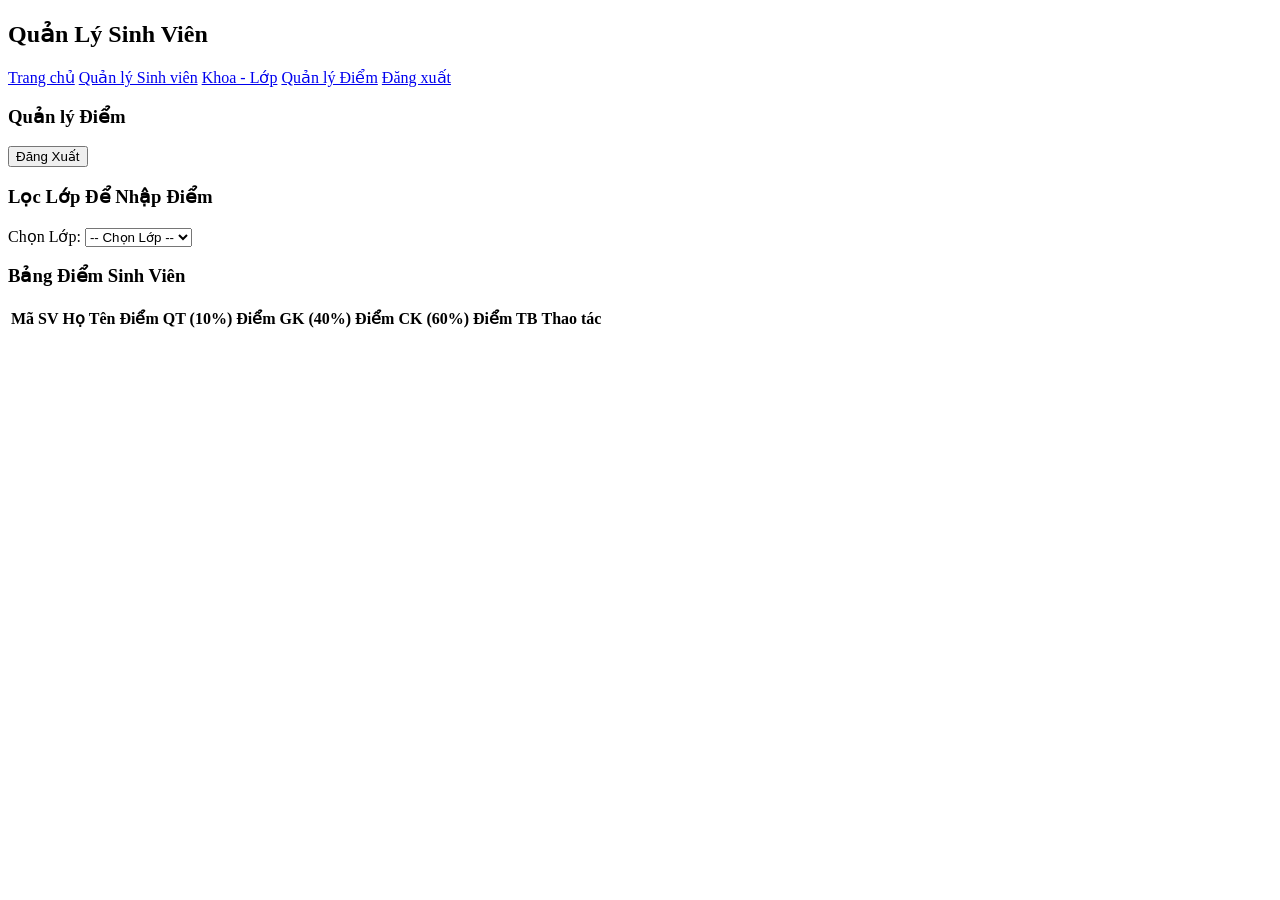
==== qldiem.html @ 97818bcf "Initial commit - quan ly sinh vien" ====
<!DOCTYPE html>
<html lang="vi">
<head>
    <meta charset="UTF-8">
    <title>Quản lý Điểm</title>
    <link rel="stylesheet" href="css/style.css">
</head>
<body>
    <div class="sidebar">
        <h2>Quản Lý Sinh Viên</h2>
        <a href="trangchu.html">Trang chủ</a>
        <a href="qlsv.html">Quản lý Sinh viên</a>
        <a href="qlkhoalop.html">Khoa - Lớp</a>
        <a href="qldiem.html" class="active">Quản lý Điểm</a>
        <a href="#" onclick="xuLyDangXuat()">Đăng xuất</a>
    </div>

    <div class="main-content">
        <div class="header">
            <h3>Quản lý Điểm</h3>
            <button class="btn-logout" onclick="xuLyDangXuat()">Đăng Xuất</button>
        </div>
        <div class="content">
            <div class="box">
                <h3>Lọc Lớp Để Nhập Điểm</h3>
                <div class="form-group">
                    <label>Chọn Lớp:</label>
                    <select id="chonLopDiem" onchange="hienThiBangDiem()">
                        <option value="">-- Chọn Lớp --</option>
                    </select>
                </div>
            </div>

            <div class="box">
                <h3>Bảng Điểm Sinh Viên</h3>
                <table>
                    <thead>
                        <tr>
                            <th>Mã SV</th>
                            <th>Họ Tên</th>
                            <th>Điểm QT (10%)</th>
                            <th>Điểm GK (40%)</th>
                            <th>Điểm CK (60%)</th>
                            <th>Điểm TB</th>
                            <th>Thao tác</th>
                        </tr>
                    </thead>
                    <tbody id="bangDiem"></tbody>
                </table>
            </div>
        </div>
    </div>
    
    <script src="js/chung.js"></script>
    <script src="js/qldiem.js"></script>
</body>
</html>
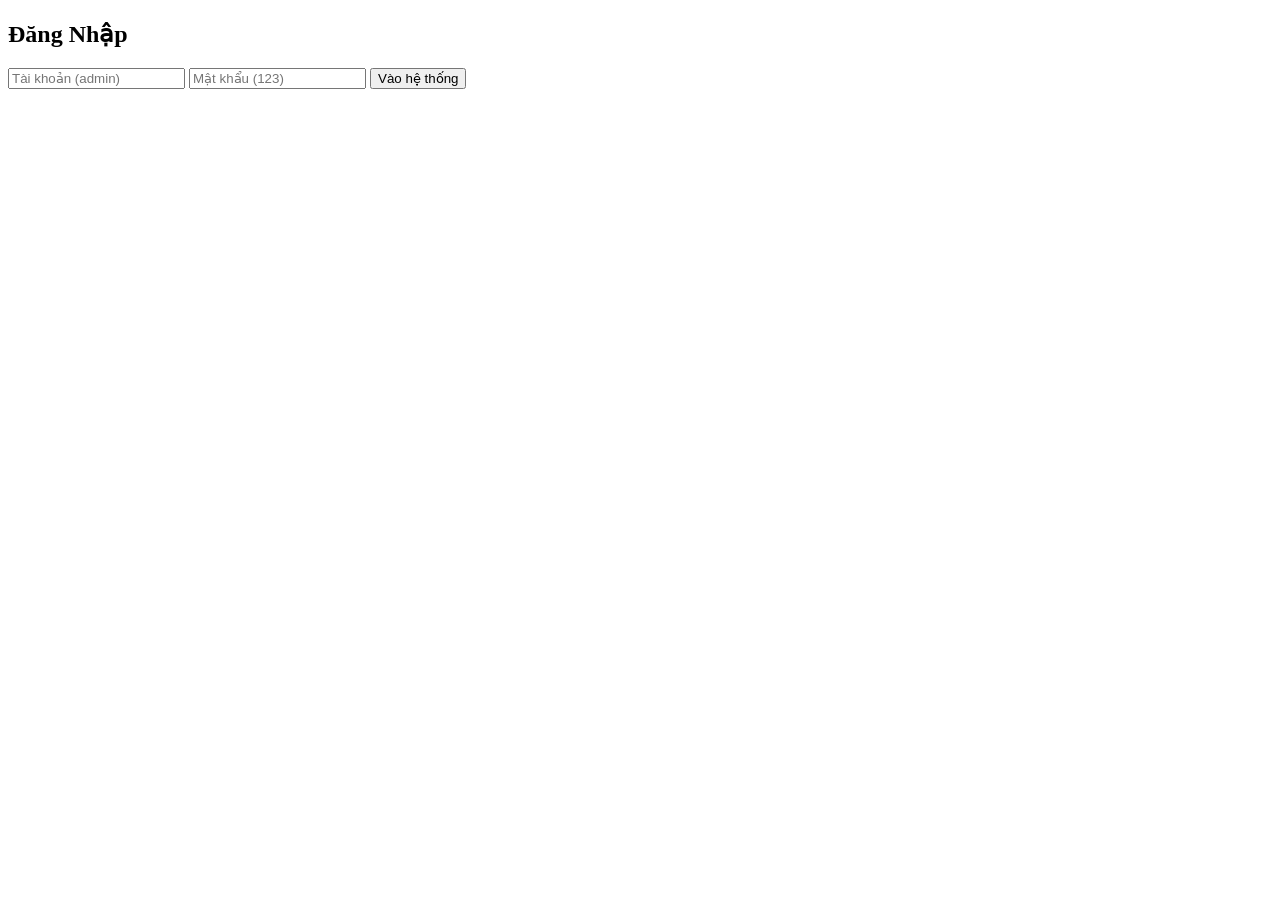
==== commit 436843a7: "qlsv-qldiem changes" ====
--- a/qldiem.html
+++ b/qldiem.html
@@ -3,7 +3,7 @@
 <head>
     <meta charset="UTF-8">
     <title>Quản lý Điểm</title>
-    <link rel="stylesheet" href="css/style.css">
+    <link rel="stylesheet" href="style.css">
 </head>
 <body>
     <div class="sidebar">
@@ -51,7 +51,7 @@
         </div>
     </div>
     
-    <script src="js/chung.js"></script>
-    <script src="js/qldiem.js"></script>
+    <script src="chung.js"></script>
+    <script src="qldiem.js"></script>
 </body>
 </html>
--- a/style.css
+++ b/style.css
@@ -0,0 +1,160 @@
+* { margin: 0; 
+    padding: 0; 
+    box-sizing: border-box; 
+    font-family: Arial, sans-serif; 
+}
+body { 
+    background-color: #f4f6f9; 
+    color: #333; 
+}
+
+.sidebar { 
+    width: 250px; 
+    height: 100vh; 
+    background-color: #0b1a30; 
+    color: white; 
+    position: fixed; 
+    left: 0; 
+    top: 0; 
+}
+.sidebar h2 { 
+    padding: 20px; 
+    font-size: 18px; 
+    border-bottom: 1px solid #1a2b45; 
+    text-align: center; 
+}
+.sidebar a { 
+    display: block; 
+    padding: 15px 20px; 
+    color: #a0aec0; 
+    text-decoration: none; 
+    border-bottom: 1px solid #1a2b45; 
+    font-size: 15px; 
+}
+.sidebar a:hover, .sidebar a.active { 
+    background-color: #1d4ed8; 
+    color: white; 
+}
+
+.main-content { 
+    margin-left: 250px; 
+    min-height: 100vh; 
+}
+.header { 
+    background-color: #0b1a30; 
+    color: white; 
+    padding: 15px 30px; 
+    display: flex; 
+    justify-content: space-between; 
+    align-items: center; 
+}
+.btn-logout { 
+    background-color: #3b82f6; 
+    color: white; 
+    border: none; 
+    padding: 8px 15px; 
+    border-radius: 5px; 
+    cursor: pointer; 
+}
+.btn-logout:hover { 
+    background-color: #2563eb; 
+}
+.content { 
+    padding: 30px; 
+}
+
+.box { 
+    background: white; 
+    padding: 20px; 
+    border-radius: 8px; 
+    box-shadow: 0 2px 5px rgba(0,0,0,0.1); 
+    margin-bottom: 20px; 
+}
+.box h3 { 
+    margin-bottom: 15px; 
+    color: #0b1a30; 
+}
+.form-group { 
+    margin-bottom: 15px; 
+}
+.form-group label { 
+    display: block; 
+    margin-bottom: 5px; 
+    font-weight: bold; 
+    font-size: 14px; 
+}
+.form-group input, .form-group select { 
+    width: 100%; 
+    padding: 10px; 
+    border: 1px solid #ccc; 
+    border-radius: 5px; 
+}
+button {
+    background-color: #1d4ed8; 
+    color: white; 
+    padding: 10px 15px; 
+    border: none; 
+    border-radius: 5px; 
+    cursor: pointer; 
+    font-weight: bold; 
+}
+button:hover { 
+    background-color: #1e40af; 
+}
+button.delete-btn { 
+    background-color: #ef4444; 
+    padding: 6px 10px; 
+    font-size: 13px; 
+}
+button.edit-btn { 
+    background-color: #10b981; 
+    padding: 6px 10px; 
+    font-size: 13px; 
+}
+button.export-btn { 
+    background-color: #f59e0b; 
+    margin-bottom: 15px;
+}
+
+table { 
+    width: 100%; 
+    border-collapse: collapse; 
+    margin-top: 10px; 
+}
+table th, table td { 
+    padding: 12px; 
+    border-bottom: 1px solid #ddd; 
+    text-align: left; 
+    font-size: 14px; 
+}
+table th { 
+    background-color: #f4f6f9; 
+    color: #333; 
+}
+
+.login-page { 
+    display: flex; 
+    justify-content: center; 
+    align-items: center; 
+    height: 100vh; 
+    background-color: #0b1a30; }
+.login-box { 
+    background: white; 
+    padding: 30px; 
+    border-radius: 8px; 
+    width: 350px; 
+}
+.login-box h2 { 
+    text-align: center; 
+    margin-bottom: 20px; 
+}
+.login-box input { 
+    width: 100%; 
+    padding: 10px; 
+    margin-bottom: 15px; 
+    border: 1px solid #ccc; 
+    border-radius: 5px; 
+}
+.login-box button { 
+    width: 100%; 
+}
